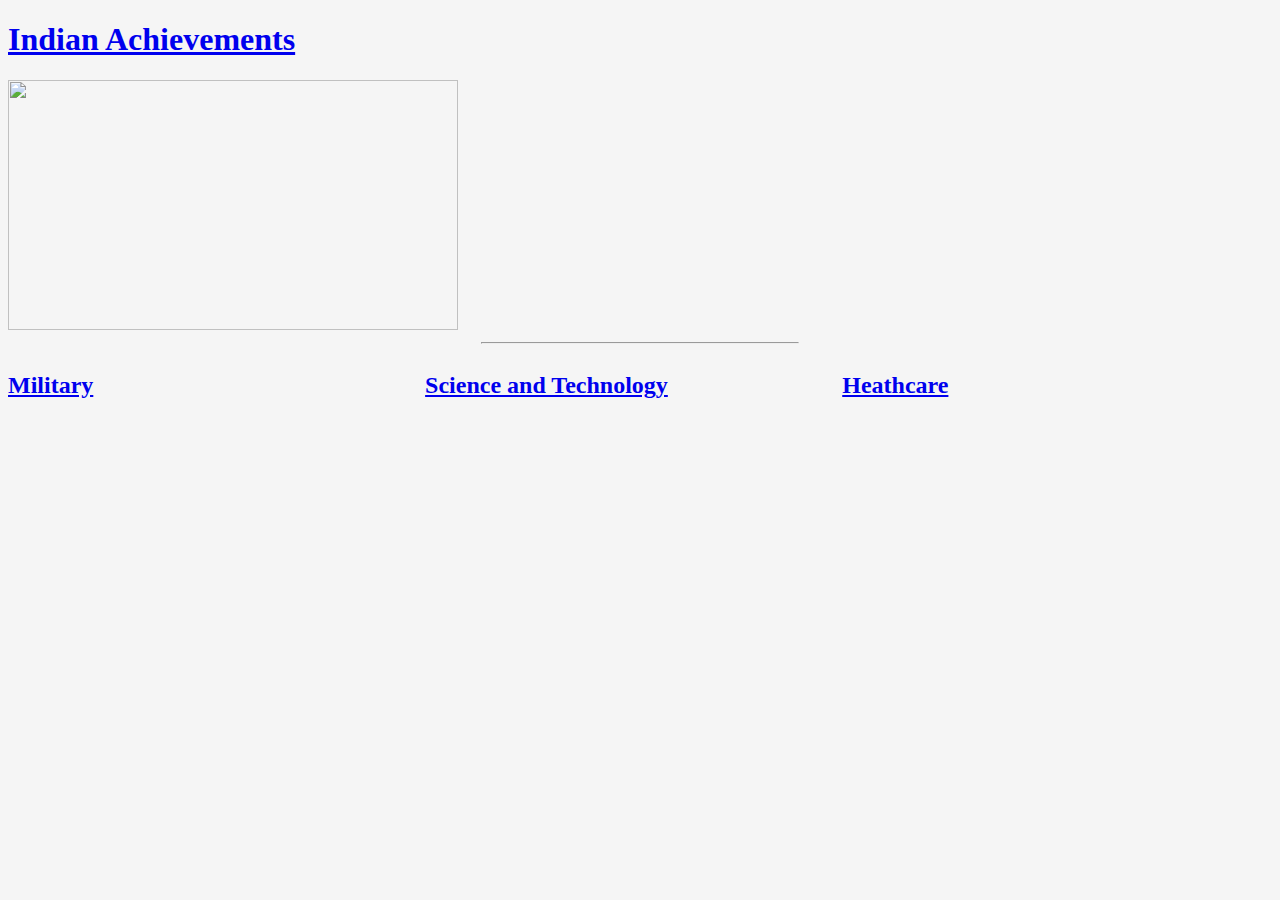
==== index.html @ 55034802 "changed homepage name" ====
<!DOCTYPE html>
<html>
<body style="background-color:#F5F5F5;">
<meta name="viewport" content="width=device-width, initial-scale=1">
<link rel="stylesheet" href="C:\Users\Lenovo\Desktop\assignments\sl3\ass1\militaryStyle.css">


<body>
<div id = "h1">
	<h1><a href="C:\Users\Lenovo\Desktop\assignments\sl3\ass1\home.html" >Indian Achievements</a></h1>
</div>

<script>
// When the user scrolls down 50px from the top of the document, resize the header's font size
window.onscroll = function() {scrollFunction()};

function scrollFunction() {
  if (document.body.scrollTop > 50 || document.documentElement.scrollTop > 50) {
    document.getElementById("h1").style.fontSize = "15px";
  } else {
    document.getElementById("h1").style.fontSize = "30px";
  }
}
</script>


<img src="https://wallpapercave.com/wp/wp2626750.jpg"  width="450" height="250" class="titleImg">

<br>


<hr style="width:25%">
<h2 style="float: left; width: 33%; color:white"><a href="C:\Users\Lenovo\Desktop\assignments\sl3\ass1\military.html">Military</a></h2>
<h2 style="float: left; width: 33%; color:white"><a href="C:\Users\Lenovo\Desktop\assignments\sl3\ass1\scienceAndTechnology.html">Science and Technology</a></h2>
<h2 style="float: left; width: 33%; color:white"><a href="C:\Users\Lenovo\Desktop\assignments\sl3\ass1\heathcare.html">Heathcare</a></h2>


</body>



</html>
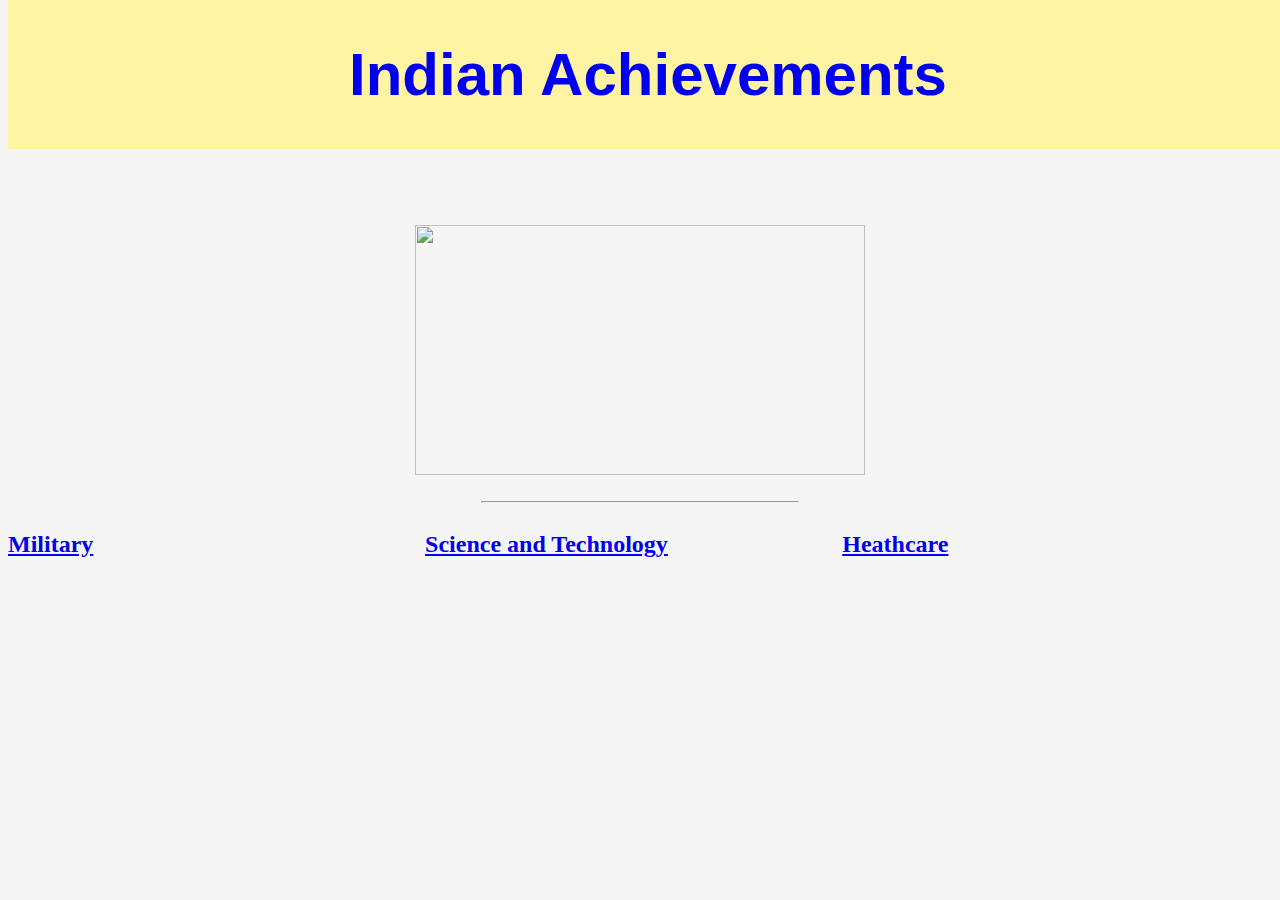
==== commit d96d61d7: "Update index.html" ====
--- a/index.html
+++ b/index.html
@@ -2,7 +2,7 @@
 <html>
 <body style="background-color:#F5F5F5;">
 <meta name="viewport" content="width=device-width, initial-scale=1">
-<link rel="stylesheet" href="C:\Users\Lenovo\Desktop\assignments\sl3\ass1\militaryStyle.css">
+<link rel="stylesheet" href="militaryStyle.css">
 
 
 <body>
@@ -30,7 +30,7 @@
 
 
 <hr style="width:25%">
-<h2 style="float: left; width: 33%; color:white"><a href="C:\Users\Lenovo\Desktop\assignments\sl3\ass1\military.html">Military</a></h2>
+<h2 style="float: left; width: 33%; color:white"><a href="military.html">Military</a></h2>
 <h2 style="float: left; width: 33%; color:white"><a href="C:\Users\Lenovo\Desktop\assignments\sl3\ass1\scienceAndTechnology.html">Science and Technology</a></h2>
 <h2 style="float: left; width: 33%; color:white"><a href="C:\Users\Lenovo\Desktop\assignments\sl3\ass1\heathcare.html">Heathcare</a></h2>
 
@@ -39,4 +39,4 @@
 
 
 
-</html>+</html>
--- a/militaryStyle.css
+++ b/militaryStyle.css
@@ -0,0 +1,132 @@
+.border{
+border-style: solid;
+}
+
+#h1{
+  text-align: center;
+  background: #fff4a3;
+  color: white;
+  font-family: Arial;
+  position: fixed;
+  font-size: 30px;
+  top: 0;
+  width: 100%;
+  transition: 0.2s;
+  z-index: 99;
+}
+
+#h1 a:link{
+text-decoration: none;
+}
+
+.titleImg { 
+  display: block;
+  margin-left: auto;
+  margin-right: auto;
+  margin-top: 225px;
+}
+
+.titlePara {
+  padding: 10px;
+  text-align: justify;
+  text-justify: inter-word;
+  font-size: 20px;
+  margin-top: 20px;
+}
+
+.imgDiv{
+  
+  margin-top: 30px;
+  padding: 20px;
+
+}
+
+.innerImg {
+  position: relative;
+  height: 250px;
+  width: 349px;
+  margin-left: 40px;
+  float: left;
+  margin-bottom: 30px;
+}
+
+/* Child Text Container */
+.innerImg div{
+  position: absolute;
+
+  bottom: 0;
+  right: 0;
+
+
+  background: black;
+  color: white;
+
+  margin-bottom: 5px;
+
+  font-family: sans-serif;
+  opacity: 0;
+  visibility: hidden;
+  -webkit-transition: visibility 0s, opacity 0.5s linear; 
+  transition: visibility 0s, opacity 0.5s linear;
+}
+
+/* Hover on Parent Container */
+.innerImg:hover{
+  cursor: pointer;
+}
+
+.innerImg:hover div{
+  width: 250px;
+  padding: 8px 15px;
+  visibility: visible;
+  opacity: 0.8; 
+}
+
+.zoom{
+  transition: transform .2s;
+  margin: 0 auto;
+}
+
+.zoom:hover {
+  -ms-transform: scale(1.1); /* IE 9 */
+  -webkit-transform: scale(1.1); /* Safari 3-8 */
+  transform: scale(1.1); 
+}
+
+.topNav{
+  padding-bottom: 20px;
+}
+.topNav a {
+  color: #ff3300;
+  text-align: center;
+  padding: 14px 16px;
+  text-decoration: none;
+  font-size: 19px;
+}
+.topNav a.active {
+  background-color: #ff9900;
+  color: white;
+}
+
+.label{
+  color: #ff3300;
+font-size: 19px;
+}
+.dropdown{
+  background-color: #fff4a3;
+
+}
+
+
+.error{
+  margin-top: 250px;
+  margin-left: 10px;	
+}
+.img1ErrorSubmit{
+ left: 50%;
+  position: absolute; 
+ transform: translate(-50%, -50%);
+margin-bottom: 20px;
+
+  text-decoration: none;
+}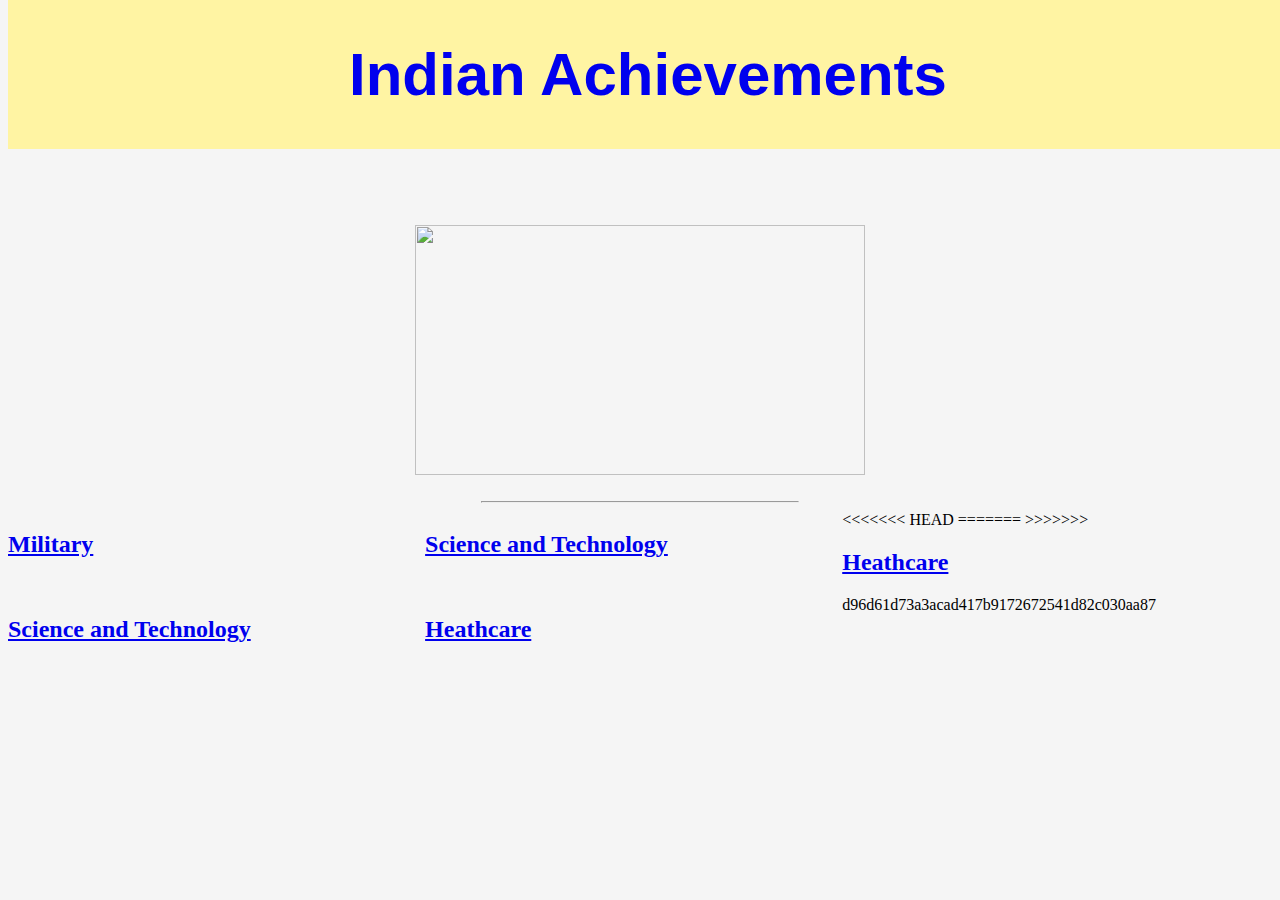
==== commit 640a302b: "g" ====
--- a/index.html
+++ b/index.html
@@ -7,7 +7,7 @@
 
 <body>
 <div id = "h1">
-	<h1><a href="C:\Users\Lenovo\Desktop\assignments\sl3\ass1\home.html" >Indian Achievements</a></h1>
+	<h1><a href="index.html" >Indian Achievements</a></h1>
 </div>
 
 <script>
@@ -31,8 +31,13 @@
 
 <hr style="width:25%">
 <h2 style="float: left; width: 33%; color:white"><a href="military.html">Military</a></h2>
+<<<<<<< HEAD
+<h2 style="float: left; width: 33%; color:white"><a href="scienceAndTechnology.html">Science and Technology</a></h2>
+<h2 style="float: left; width: 33%; color:white"><a href="heathcare.html">Heathcare</a></h2>
+=======
 <h2 style="float: left; width: 33%; color:white"><a href="C:\Users\Lenovo\Desktop\assignments\sl3\ass1\scienceAndTechnology.html">Science and Technology</a></h2>
 <h2 style="float: left; width: 33%; color:white"><a href="C:\Users\Lenovo\Desktop\assignments\sl3\ass1\heathcare.html">Heathcare</a></h2>
+>>>>>>> d96d61d73a3acad417b9172672541d82c030aa87
 
 
 </body>
